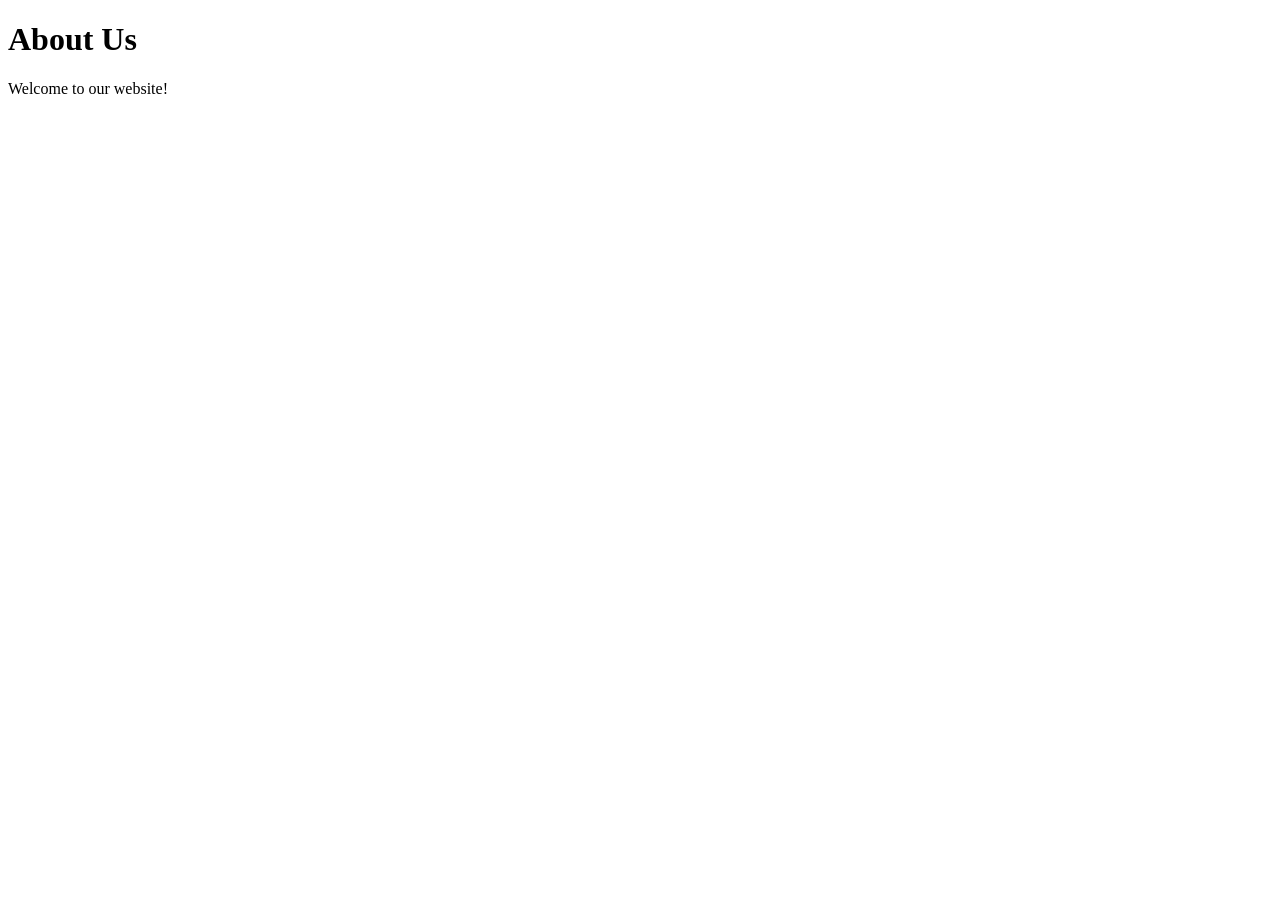
==== about.html @ d280834a "changes" ====
<!DOCTYPE html>
<html lang="en">
<head>
    <meta charset="UTF-8">
    <meta name="viewport" content="width=device-width, initial-scale=1.0">
    <title>About</title>
</head>
<body>
    <h1 >About Us</h1>
    <p>Welcome to our website!</p>
</body>
</html>
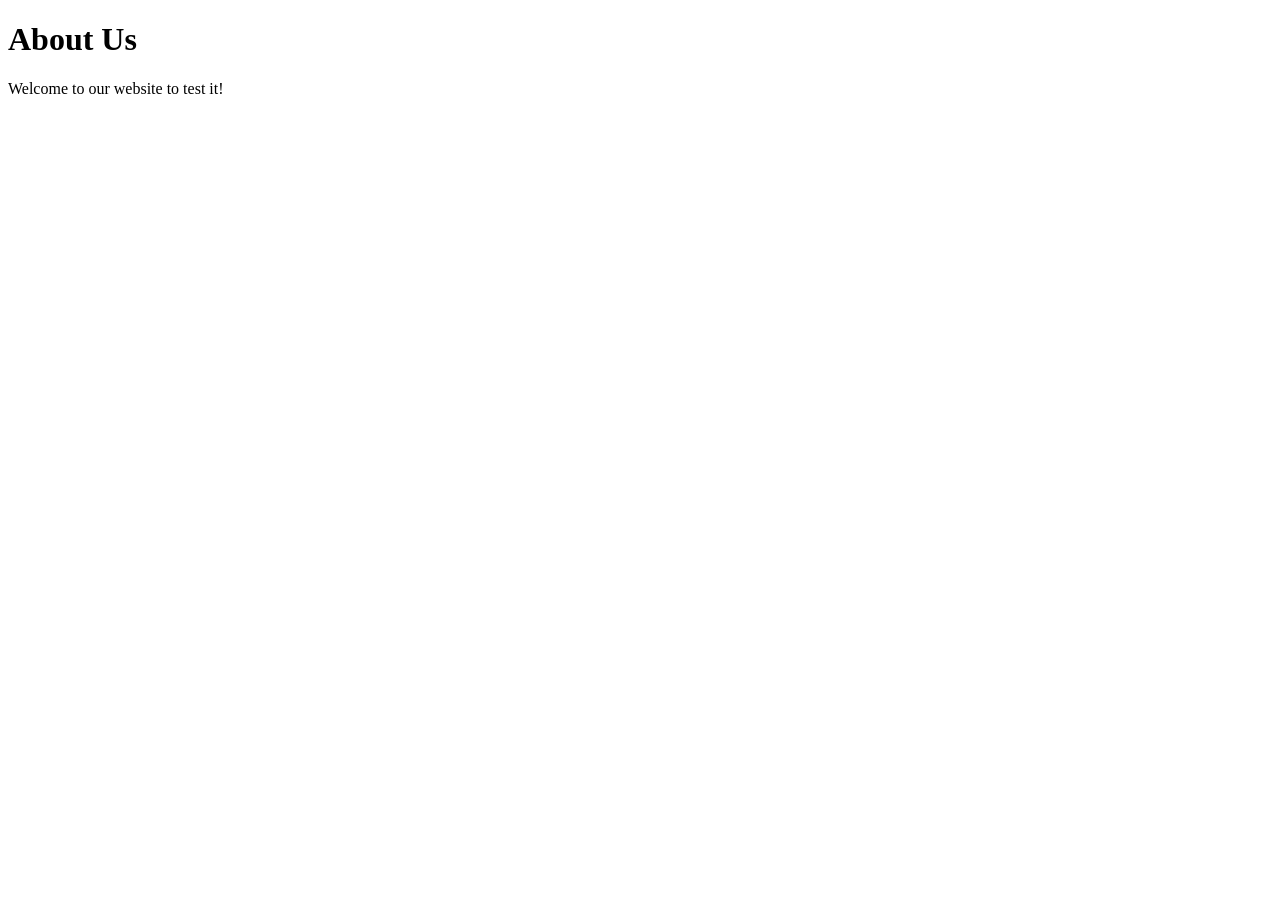
==== commit 6305f761: "new changes" ====
--- a/about.html
+++ b/about.html
@@ -3,10 +3,10 @@
 <head>
     <meta charset="UTF-8">
     <meta name="viewport" content="width=device-width, initial-scale=1.0">
-    <title>About</title>
+    <title>About us page</title>
 </head>
 <body>
     <h1 >About Us</h1>
-    <p>Welcome to our website!</p>
+    <p>Welcome to our website to test it!</p>
 </body>
-</html>+</html>
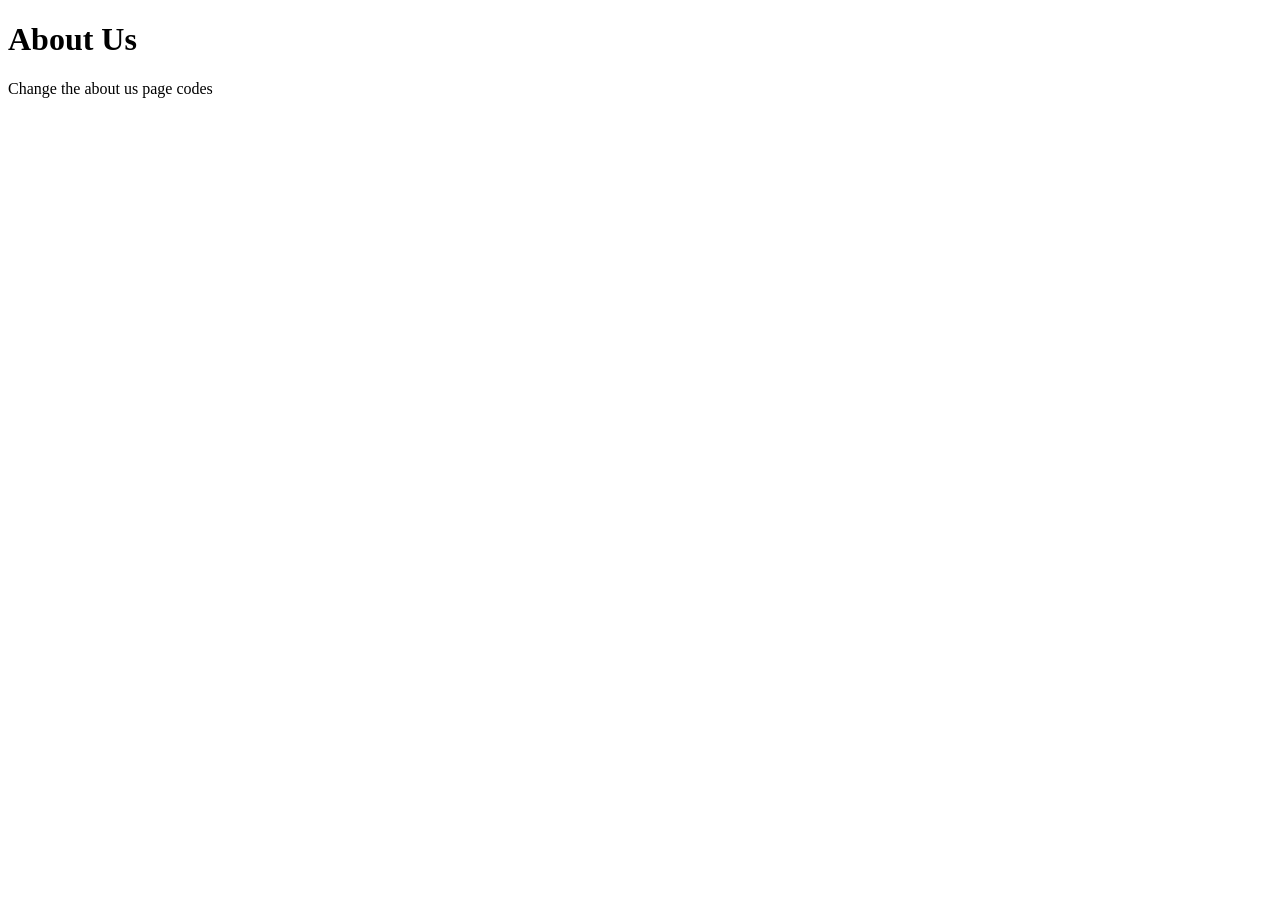
==== commit 2ca8b0bf: "Update about.html" ====
--- a/about.html
+++ b/about.html
@@ -7,6 +7,6 @@
 </head>
 <body>
     <h1 >About Us</h1>
-    <p>Welcome to our website to test it!</p>
+    <p>Change the about us page codes</p>
 </body>
 </html>
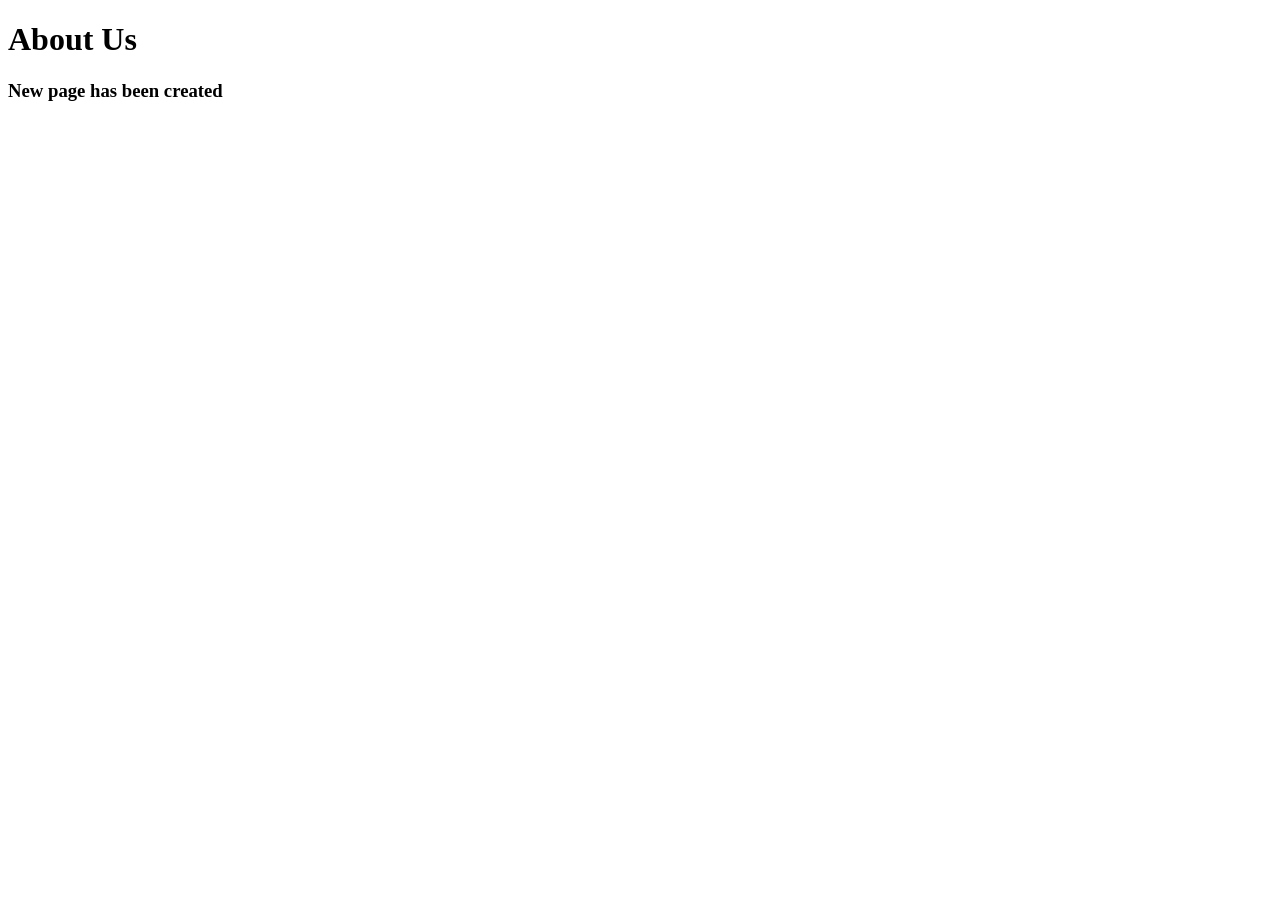
==== commit e17d0a10: "change header" ====
--- a/about.html
+++ b/about.html
@@ -7,6 +7,6 @@
 </head>
 <body>
     <h1 >About Us</h1>
-    <p>Change the about us page codes</p>
+   <h3>New page has been created </h3>
 </body>
 </html>
